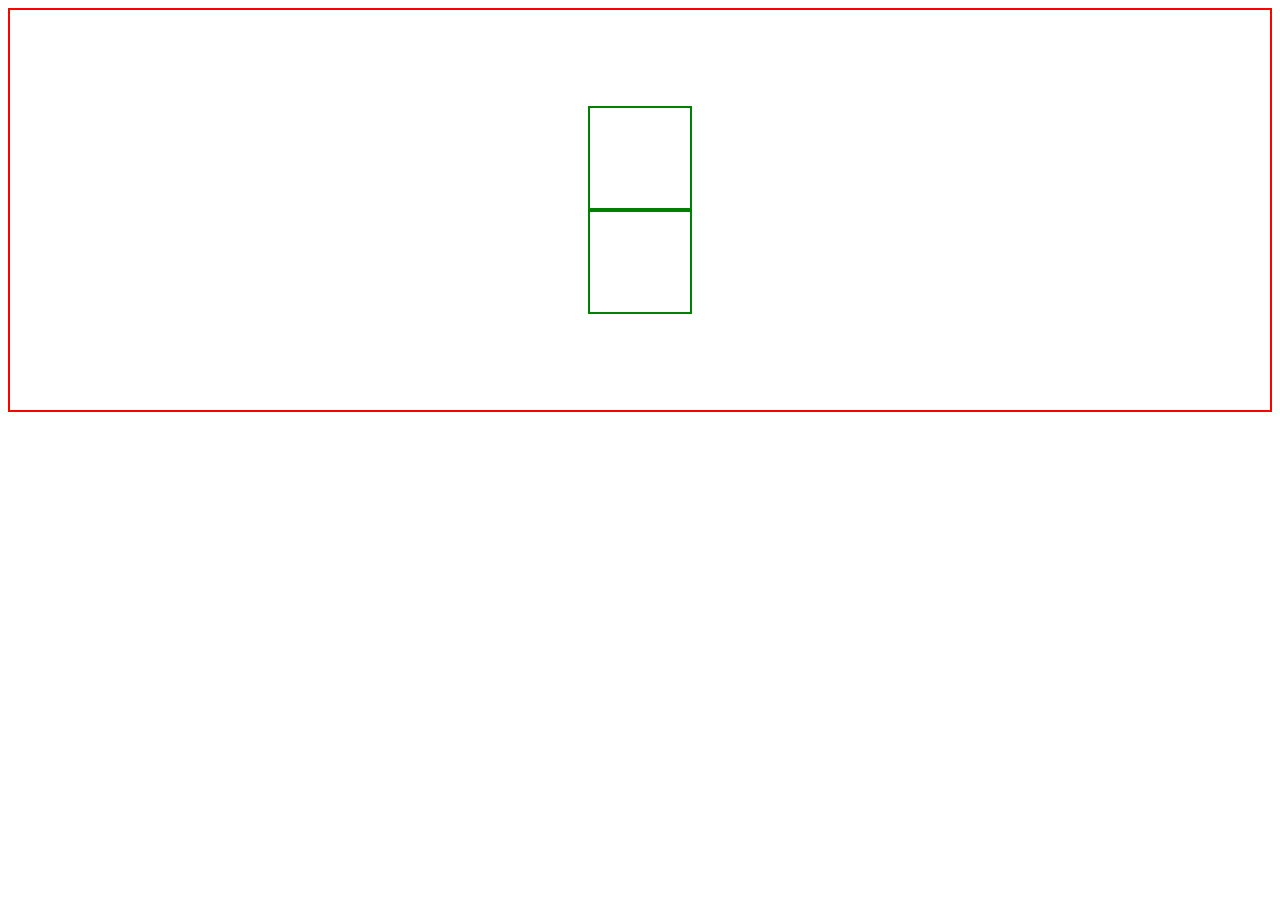
==== 01_Intro_Web/03_Flex_Box/index.html @ 351c0806 "flex-box" ====
<!DOCTYPE html>
<html lang="en">
<head>
    <meta charset="UTF-8">
    <title>Flex Box</title>
    <link rel="stylesheet" href="./style.css">
</head>
<body>

    <div class="padre">
        <div class="hijo"></div>
        <div class="hijo"></div>
    </div>



</body>
</html>
---- 01_Intro_Web/03_Flex_Box/style.css ----
.padre {
    height: 400px;
    border: 2px solid red;
    /* Se necesita para usar flex box  */
    display: flex;
    /* Mover elementos en el eje x o horizontal  */
    justify-content: center;
    /* Mover elementos en el eje y o vertical  */
    align-items: center;
    flex-direction: column;
}

.hijo {
    height: 100px;
    width: 100px;
    border: 2px solid green;
}
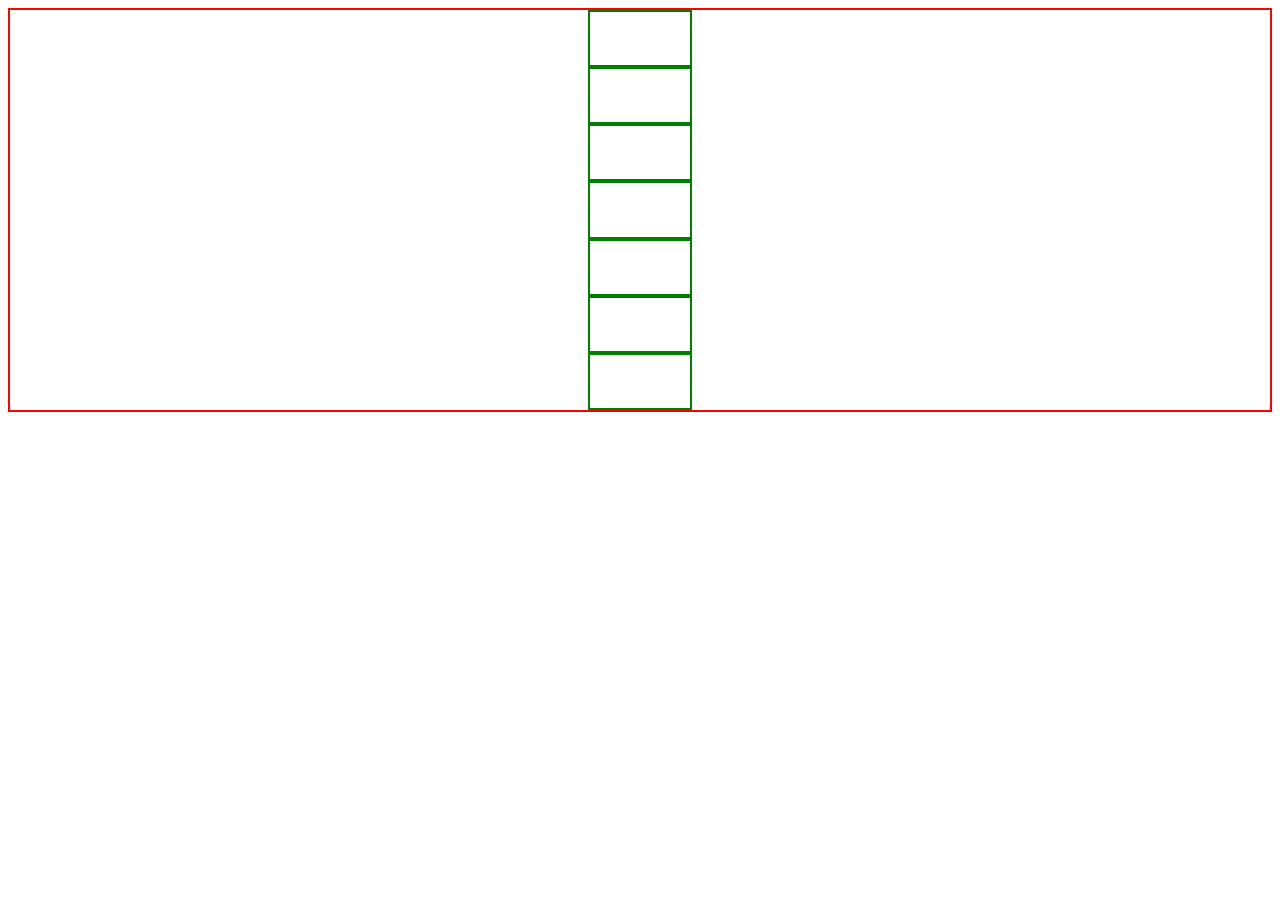
==== commit 11913ecb: "flex-box" ====
--- a/01_Intro_Web/03_Flex_Box/index.html
+++ b/01_Intro_Web/03_Flex_Box/index.html
@@ -10,6 +10,11 @@
     <div class="padre">
         <div class="hijo"></div>
         <div class="hijo"></div>
+        <div class="hijo"></div>
+        <div class="hijo"></div>
+        <div class="hijo"></div>
+        <div class="hijo"></div>
+        <div class="hijo"></div>
     </div>
 
 
--- a/01_Intro_Web/03_Flex_Box/style.css
+++ b/01_Intro_Web/03_Flex_Box/style.css
@@ -6,9 +6,10 @@
     /* Se necesita para usar flex box  */
     display: flex;
     /* Mover elementos en el eje x o horizontal  */
-    justify-content: center;
+    justify-content: space-around;
     /* Mover elementos en el eje y o vertical  */
     align-items: center;
+    /* Me ayuda a acomodar mis elementos en columna */
     flex-direction: column;
 }
 
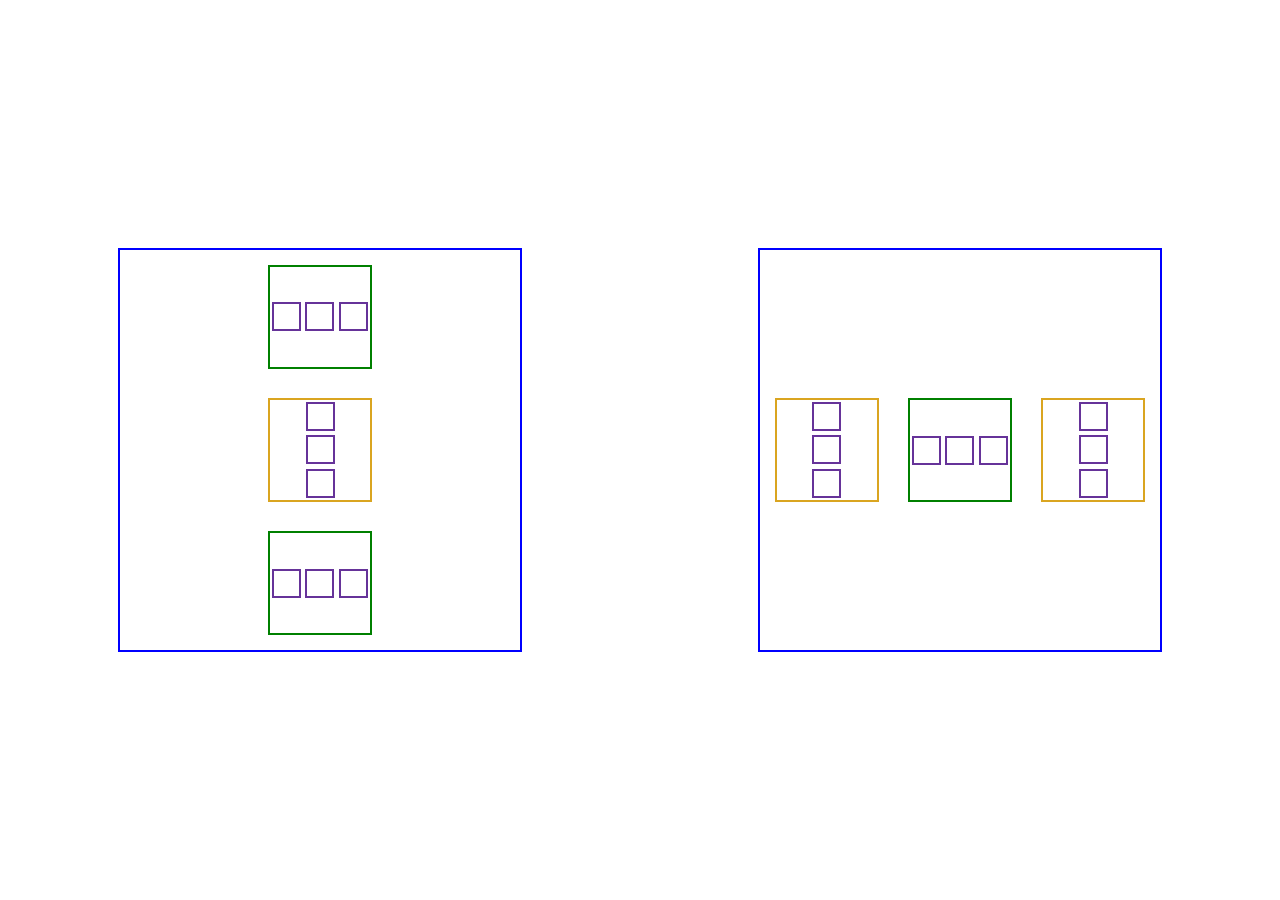
==== commit c48f2f70: "flex_box" ====
--- a/01_Intro_Web/03_Flex_Box/index.html
+++ b/01_Intro_Web/03_Flex_Box/index.html
@@ -8,16 +8,40 @@
 <body>
 
     <div class="padre">
-        <div class="hijo"></div>
-        <div class="hijo"></div>
-        <div class="hijo"></div>
-        <div class="hijo"></div>
-        <div class="hijo"></div>
-        <div class="hijo"></div>
-        <div class="hijo"></div>
+        <div class="hijo">
+            <div class="nieto"></div>
+            <div class="nieto"></div>
+            <div class="nieto"></div>
+        </div>
+        <div class="hijas">
+            <div class="nieto"></div>
+            <div class="nieto"></div>
+            <div class="nieto"></div>
+        </div>
+        <div class="hijo">
+            <div class="nieto"></div>
+            <div class="nieto"></div>
+            <div class="nieto"></div>
+        </div>
     </div>
 
-
+    <div class="madre">
+        <div class="hijas">
+            <div class="nieto"></div>
+            <div class="nieto"></div>
+            <div class="nieto"></div>
+        </div>
+        <div class="hijo">
+            <div class="nieto"></div>
+            <div class="nieto"></div>
+            <div class="nieto"></div>
+        </div>
+        <div class="hijas">
+            <div class="nieto"></div>
+            <div class="nieto"></div>
+            <div class="nieto"></div>
+        </div>
+    </div>
 
 </body>
 </html>--- a/01_Intro_Web/03_Flex_Box/style.css
+++ b/01_Intro_Web/03_Flex_Box/style.css
@@ -1,20 +1,77 @@
 
 
+/* .padre { */
+    /* height: 400px; */
+    /* border: 2px solid red; */
+    /* Se necesita para usar flex box  */
+    /* display: flex; */
+    /* Mover elementos en el eje x o horizontal  */
+    /* justify-content: space-around; */
+    /* Mover elementos en el eje y o vertical  */
+    /* align-items: center; */
+    /* Me ayuda a acomodar mis elementos en columna */
+    /* flex-direction: column;
+} */
+
+/* .hijo {
+    height: 100px;
+    width: 100px;
+    border: 2px solid green;
+} */
+
+
+body {
+    margin: 0;
+    padding: 0;
+    height: 100vh;
+    display: flex;
+    justify-content: space-around;
+    align-items: center;
+}
+
+
+.padre, .madre {
+    height: 400px;
+    width: 400px;
+    border: 2px solid blue;
+}
+
 .padre {
-    height: 400px;
-    border: 2px solid red;
-    /* Se necesita para usar flex box  */
     display: flex;
-    /* Mover elementos en el eje x o horizontal  */
+    flex-direction: column;
+    align-items: center;
     justify-content: space-around;
-    /* Mover elementos en el eje y o vertical  */
-    align-items: center;
-    /* Me ayuda a acomodar mis elementos en columna */
-    flex-direction: column;
 }
 
 .hijo {
-    height: 100px;
-    width: 100px;
+    height: 25%;
+    width: 25%;
     border: 2px solid green;
+    display: flex;
+    justify-content: space-around;
+    align-items: center;
+}
+
+.nieto {
+    height: 25%;
+    width: 25%;
+    border: 2px solid rebeccapurple;
+}
+
+
+.madre {
+    display: flex;
+    justify-content: space-around;
+    align-items: center;
+}
+
+
+.hijas {
+    height: 25%;
+    width: 25%;
+    border: 2px solid goldenrod;
+    display: flex;
+    flex-direction: column;
+    align-items: center;
+    justify-content: space-around;
 }